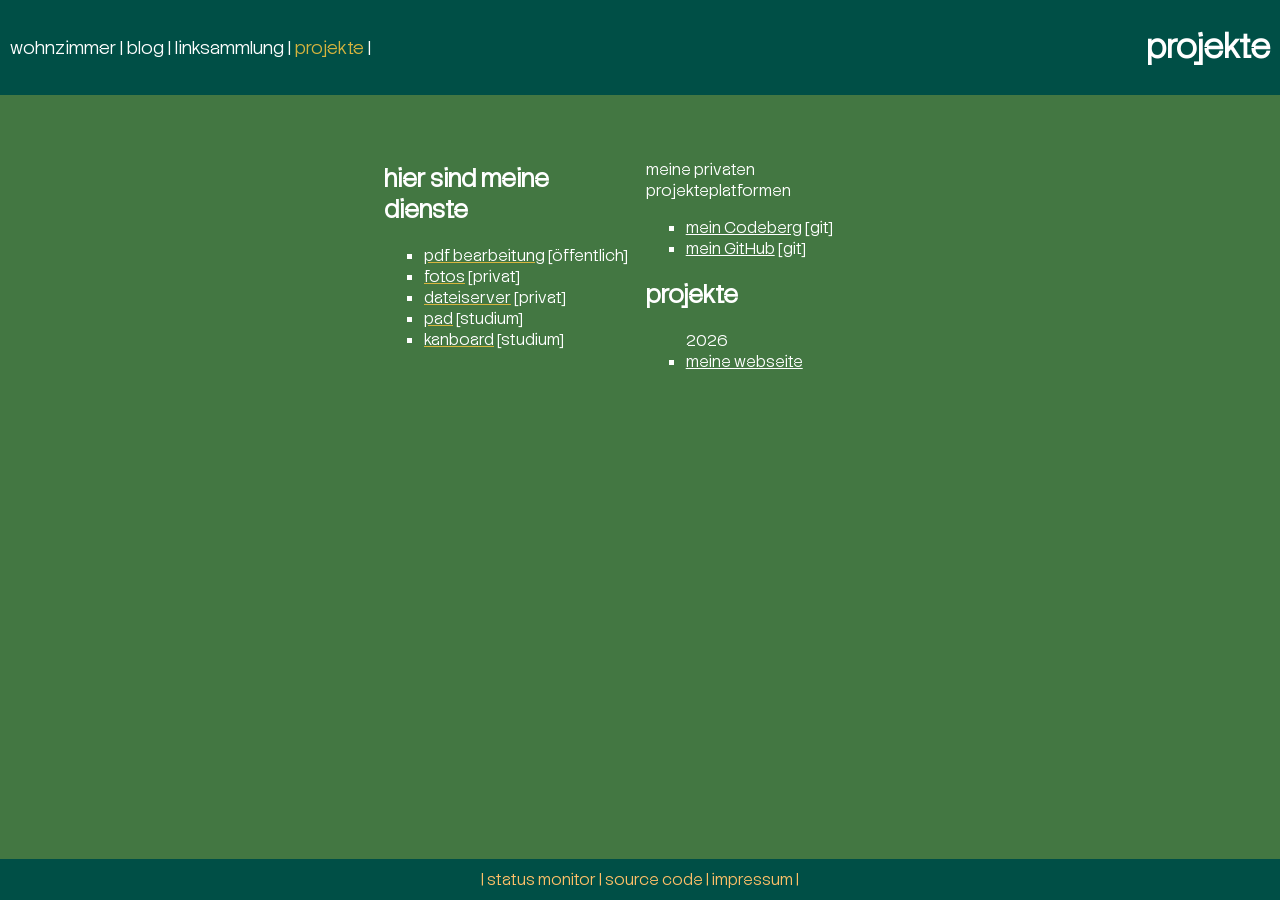
==== projekte/index.html @ 6ef76304 "i love typos" ====
<!DOCTYPE html>
<html lang="de">
<head>
	<meta charset="UTF-8">
	<meta name="viewport" content="width=device-width, initial-scale=1.0">
	<title>nwlf - projekte</title>
	<link rel="stylesheet" href="../css/www.css">

</head>
	<body>

		<div class="nav">
			<div class="nav_links">
				<a href="../index.html">wohnzimmer</a>
                        	<a href="../blog/start.html">blog</a>
                        	<a href="../link/links.html">linksammlung</a>
				<a href="index.html" class="active">projekte</a>
			</div>
		
			<div class="nav_header">
				<h1>projekte</h1>
			</div>
                 </div>


		<div class="main">
			<div class="home">
				<div class="home_left">
			<section>
			<h2>hier sind meine dienste</h2>
			<ul>
				<li><a href="https://pdf.nwlf.me" target="_blank" class="my_stuff">pdf bearbeitung</a> 	[öffentlich] </li>
				<li><a href="https://f.nwlf.me" target="_blank" class="my_stuff">fotos</a>		[privat]		</li>
				<li><a href="https://c.nwlf.me" target="_blank" class="my_stuff">dateiserver</a> 	[privat]		</li>
				<li><a href="https://pad.nwlf.me" target="_blank" class="my_stuff">pad</a>	 	[studium] </li>
				<li><a href="https://kan.nwlf.me" target="_blank" class="my_stuff">kanboard</a> 	[studium] </li>
			</ul>
			</section>
				</div>
				<div class="home_right">
				<p>
				meine privaten projekteplatformen
				</p>
				<ul>
					<li><a href="https://codeberg.org/nwlf">mein Codeberg</a>	[git]</li>
					<li><a href="https://github.com/nilswlf">mein GitHub</a>	[git]</li>

				</ul>
				<h2>projekte</h2>
				<ul> 
				
					2026
					<li><a href="https://codeberg.org/nwlf/www">meine webseite</a></li>

				</ul>
				</div>
			</div>
		</div>

		<div class="footer">
		<p>
		|	<a href="https://stat.nwlf.me" target="_blank">status monitor</a> | <a href="https://codeberg.org/nwlf/www" target="_blank">source code</a> | <a href="impressum.html">impressum</a> |
		</p>
		</div>
	</body>
</html>
---- css/www.css ----
@font-face {
	font-family: "regular";
	src: url("./stack-sans-notch-latin-200-normal.ttf") format("truetype");
	}
/* Quelle der Schrifft: https://fontsource.org/fonts/stack-sans-notch
 * Urheber: https://github.com/DylanYoungKoto/Stack-Sans
 * */
	
/*grundlegende einstellungen
 * Farbpallete von  https://www.wada-sanzo-colors.com/combination/classic/278
 * */
body {
	background-color: #437742;
        color: white; 
        font-family: 'regular';
        margin: 0;
        padding: 0;
	display: grid;
    	grid-template-columns: auto auto;
	grid-template-rows: auto 1fr auto;
	grid-column-gap: 0px;
	grid-row-gap: 0px;
	min-height: 100vh; 
}
/*vierecke sind einfach toll*/
ul, li{
   	list-style-type: square;
	}
a {
	color: white;
}
/*grundlegende sache für die einzelnen bestandteile*/

.nav {
   	grid-area: 1 / 1 / 2 / 5;
  	background: #004f46;
	padding: 5px 10px;
	margin: 0;
	align-items: center;

	display: grid;
	grid-template-columns: auto auto;

	/*sticky ist auch toll*/
     	position: sticky;
    	top: 0;
	z-index: 1000;
}

.main {
	grid-area: 2 / 1 / 6 / 5;
	display: flex;
	justify-content: flex-start;
	align-items: flex-start;
	margin-top: 3rem;
	margin-bottom: 2rem;
        font-size: 1rem;
	margin-left: 30%;
	margin-right: 30%;
}
.main_col {
	display: flex;
}
.col_left,
.col_mid,
.col_right {
    min-width: 200px;
}

.home {
	display: flex;
}
.home_left{
	margin-right: 3%;
	min-width: 200px;
}
.home_right{
}
.blog{
	display: block;
	margin-top: 1rem;
        font-size: 1rem;
}

.footer {
	grid-area: 3 / 1 / 7 / 5;
	text-align: center;
  	background: #004f46;
	color: #fdbf68;
	padding: 10px;
}

/*einstellungen für einzelne bestandteile*/

/*navleiste*/
.nav_links {
	grid-area: 1 / 1 / 2 / 2;
	text-align: left;
}

.nav_header {
	grid-area: 1 / 2 / 2 / 3;
	text-align: right;
}

.nav a {
	font-size: 1.1rem;
	text-decoration: none;
}
.nav a:hover {
	color: #d6b43e;
}
.nav a.active {
	color: #d6b43e;
}
.nav a::after {
	content: "   |   ";
	color: white;
}

.header h1 {
       	font-size: 2rem;
	margin: 0;
	}

/*hauptteil*/

.main p {
	text-align: flex-start;
	}
.main a:hover{
	background-color:#004f46;
}
a.main:visited {
	color: #fdbf68;
}
a.my_stuff {
	text-decoration: underline #d6b43e;
}
a.my_stuff:hover {
	color: #d6b43e;
}
a.tipp{
	color: #fdbf68;
}
a.tipp:visited {
	color: #f5ecc2;
}


.blog p {
	text-align: flex-start;
	}
.main_col p {
        font-size: 1.5rem;
	text-align: center;
	}
/*einstellungen für den footer*/

.footer a {
	font-size: 1rem;
	color: #fdbf68;
	margin-top: 0.5rem;
	text-decoration: none;
}  
.footer a:hover{
	color: white;
}
.footer p {
	margin: 0;
}

@media (max-width: 800px) {
	body {
		font-size: 1rem;
		display: grid;
		grid-template-columns: 1fr;
		grid-template-rows:  auto auto 1fr auto;
		margin: 0px;
	}
	.nav {
		grid-area: 1 / 1 / 2 / 5;
		
		display: grid; 
		grid-template-columns: 1fr;
		grid-template-rows: repeat(2, auto);
	}
	.nav_header{
		grid-area: 1 / 1 / 2 / 2;
		text-align: left;
	}
	.nav_links{
		grid-area: 2 / 1 / 3 / 2;
		text-align: left;
	}
	.nav a {
		margin: 0.3rem 0;
	}
	.main {
		grid-area: 2 / 1 / 4 / 5;
		font-size: 1.1rem;
		margin-top: 2%;
		margin-left: 2%;
		margin-right: 2%;
	}
	.main_col {
	        flex-direction: column;
		align-items: center
	}
	.home {
		display: flex;
		flex-direction: column; 
	}
	.footer {
		grid-area: 4 / 1 / 7 / 2;
	}

}
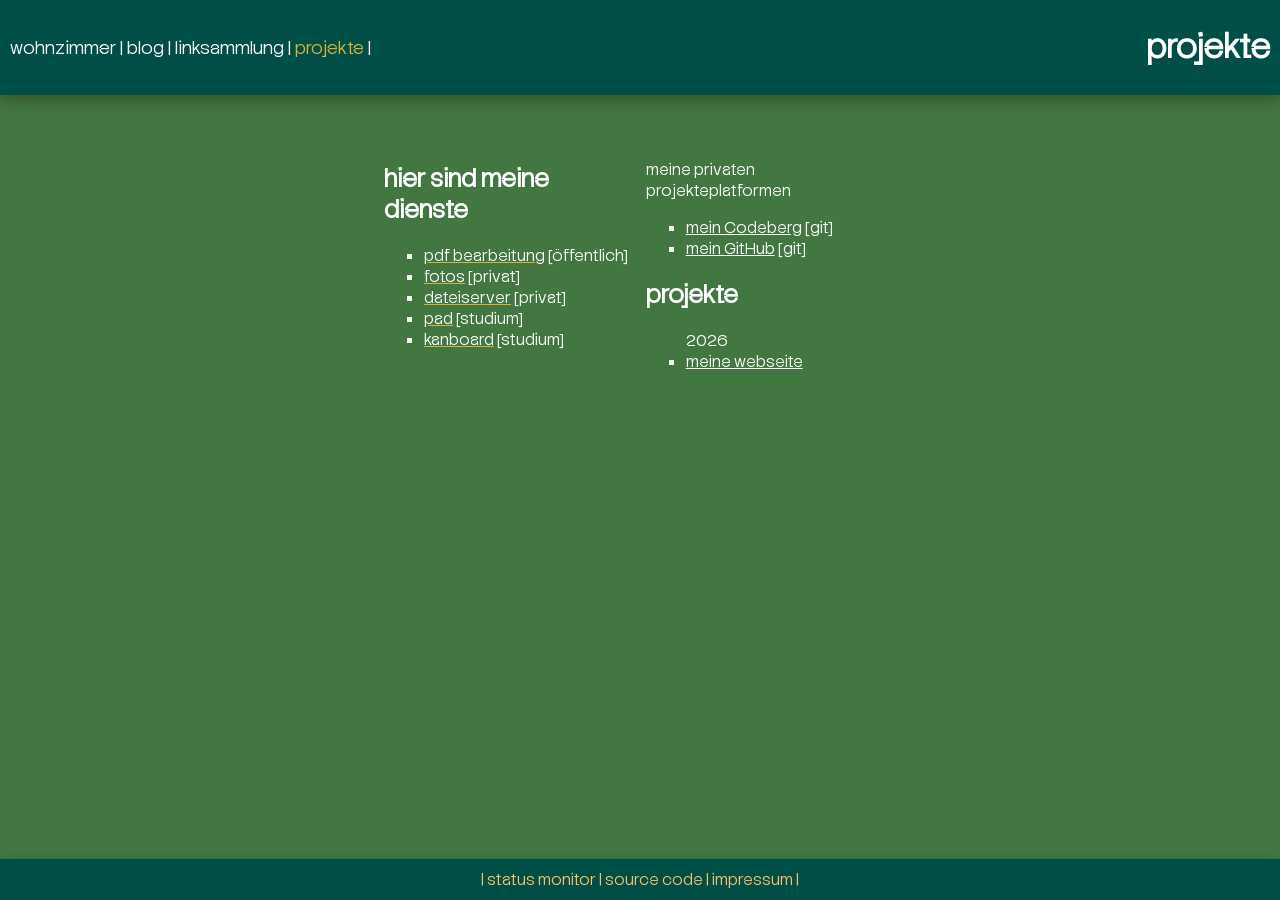
==== commit 418e0bf2: "added analytics" ====
--- a/projekte/index.html
+++ b/projekte/index.html
@@ -5,7 +5,7 @@
 	<meta name="viewport" content="width=device-width, initial-scale=1.0">
 	<title>nwlf - projekte</title>
 	<link rel="stylesheet" href="../css/www.css">
-
+	<script defer src="https://analytics.nwlf.me/script.js" data-website-id="a3e96eae-40ba-4629-aa5b-b36b5094154a"></script>
 </head>
 	<body>
 
--- a/css/www.css
+++ b/css/www.css
@@ -21,6 +21,7 @@
 	grid-column-gap: 0px;
 	grid-row-gap: 0px;
 	min-height: 100vh; 
+	text-wrap-style: balance;
 }
 /*vierecke sind einfach toll*/
 ul, li{
@@ -29,6 +30,7 @@
 a {
 	color: white;
 }
+
 /*grundlegende sache für die einzelnen bestandteile*/
 
 .nav {
@@ -45,28 +47,20 @@
      	position: sticky;
     	top: 0;
 	z-index: 1000;
-}
-
+
+	box-shadow: 0px 5px 15px rgba(0, 0, 0, 0.3);
+}
 .main {
 	grid-area: 2 / 1 / 6 / 5;
 	display: flex;
 	justify-content: flex-start;
 	align-items: flex-start;
 	margin-top: 3rem;
-	margin-bottom: 2rem;
+	margin-bottom: 3rem;
         font-size: 1rem;
 	margin-left: 30%;
 	margin-right: 30%;
 }
-.main_col {
-	display: flex;
-}
-.col_left,
-.col_mid,
-.col_right {
-    min-width: 200px;
-}
-
 .home {
 	display: flex;
 }
@@ -78,8 +72,6 @@
 }
 .blog{
 	display: block;
-	margin-top: 1rem;
-        font-size: 1rem;
 }
 
 .footer {
@@ -88,6 +80,7 @@
   	background: #004f46;
 	color: #fdbf68;
 	padding: 10px;
+	box-shadow: 0px 5px 15px rgba(0, 0, 0, 0.3);
 }
 
 /*einstellungen für einzelne bestandteile*/
@@ -106,6 +99,7 @@
 .nav a {
 	font-size: 1.1rem;
 	text-decoration: none;
+	transition: color 0.3s ease;
 }
 .nav a:hover {
 	color: #d6b43e;
@@ -117,7 +111,6 @@
 	content: "   |   ";
 	color: white;
 }
-
 .header h1 {
        	font-size: 2rem;
 	margin: 0;
@@ -129,7 +122,17 @@
 	text-align: flex-start;
 	}
 .main a:hover{
+	transition: background-color 0.3s ease;
+	padding: 0.3rem;
 	background-color:#004f46;
+	border-radius: 15px;
+	text-decoration: none;
+}
+a.badge:hover{
+	transition: none;
+	background-color: #437742;
+	padding: 0;
+	border-radius: 0;
 }
 a.main:visited {
 	color: #fdbf68;
@@ -146,14 +149,13 @@
 a.tipp:visited {
 	color: #f5ecc2;
 }
-
-
+.sub_nav p {
+	margin: 0;
+}
 .blog p {
 	text-align: flex-start;
 	}
 .main_col p {
-        font-size: 1.5rem;
-	text-align: center;
 	}
 /*einstellungen für den footer*/
 
@@ -162,6 +164,7 @@
 	color: #fdbf68;
 	margin-top: 0.5rem;
 	text-decoration: none;
+	transition: color 0.3s ease;
 }  
 .footer a:hover{
 	color: white;
@@ -205,7 +208,6 @@
 	}
 	.main_col {
 	        flex-direction: column;
-		align-items: center
 	}
 	.home {
 		display: flex;
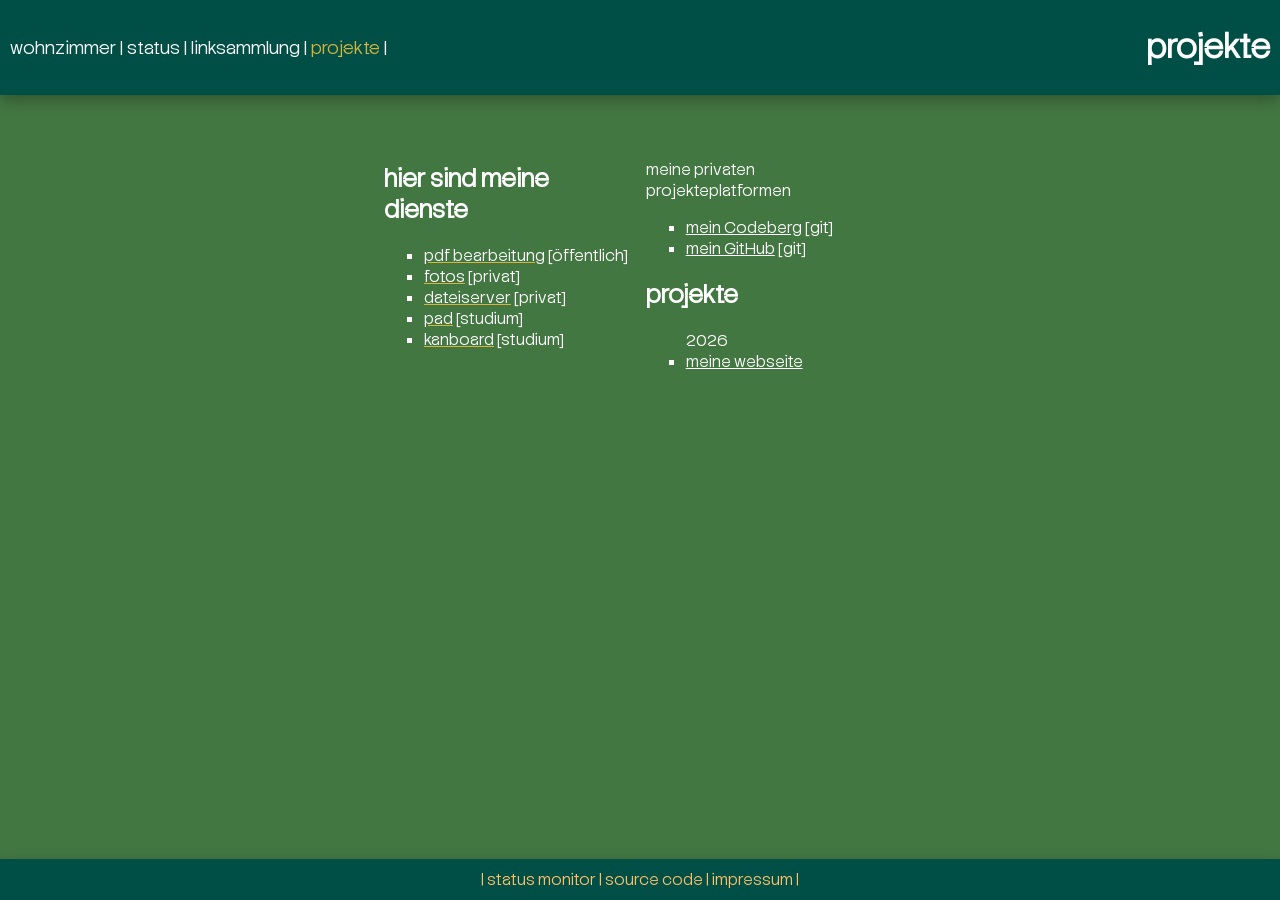
==== commit eab2a59b: "added status, removed blog" ====
--- a/projekte/index.html
+++ b/projekte/index.html
@@ -12,7 +12,7 @@
 		<div class="nav">
 			<div class="nav_links">
 				<a href="../index.html">wohnzimmer</a>
-                        	<a href="../blog/start.html">blog</a>
+                        	<a href="../content/status.html">status</a>
                         	<a href="../link/links.html">linksammlung</a>
 				<a href="index.html" class="active">projekte</a>
 			</div>
@@ -59,7 +59,7 @@
 
 		<div class="footer">
 		<p>
-		|	<a href="https://stat.nwlf.me" target="_blank">status monitor</a> | <a href="https://codeberg.org/nwlf/www" target="_blank">source code</a> | <a href="impressum.html">impressum</a> |
+		|	<a href="https://stat.nwlf.me" target="_blank">status monitor</a> | <a href="https://codeberg.org/nwlf/www" target="_blank">source code</a> | <a href="../impressum.html">impressum</a> |
 		</p>
 		</div>
 	</body>
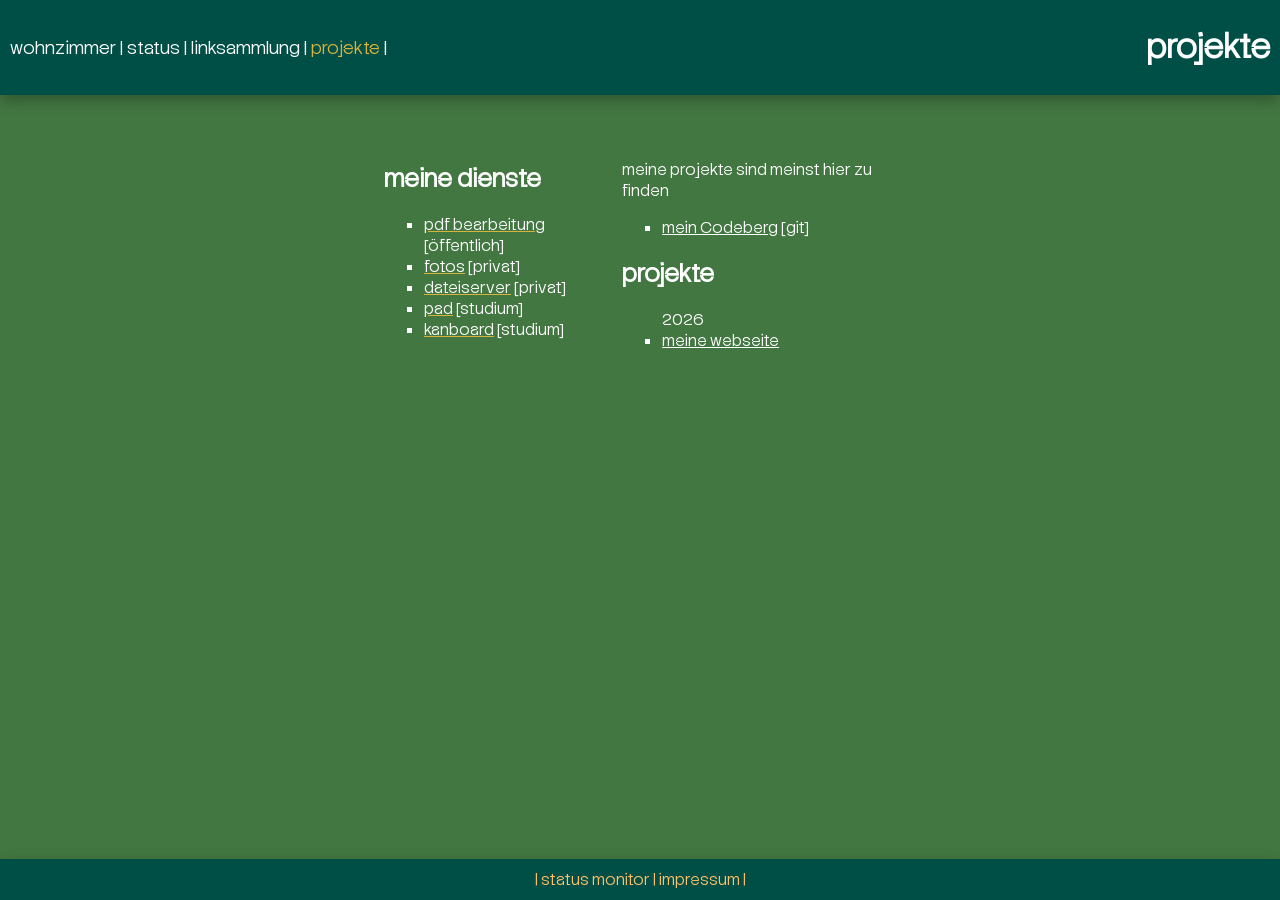
==== commit 62cf808a: "reworkt footer and home" ====
--- a/projekte/index.html
+++ b/projekte/index.html
@@ -27,7 +27,7 @@
 			<div class="home">
 				<div class="home_left">
 			<section>
-			<h2>hier sind meine dienste</h2>
+			<h2>meine dienste</h2>
 			<ul>
 				<li><a href="https://pdf.nwlf.me" target="_blank" class="my_stuff">pdf bearbeitung</a> 	[öffentlich] </li>
 				<li><a href="https://f.nwlf.me" target="_blank" class="my_stuff">fotos</a>		[privat]		</li>
@@ -38,12 +38,9 @@
 			</section>
 				</div>
 				<div class="home_right">
-				<p>
-				meine privaten projekteplatformen
-				</p>
+					<p> meine projekte sind meinst hier zu finden</p>
 				<ul>
 					<li><a href="https://codeberg.org/nwlf">mein Codeberg</a>	[git]</li>
-					<li><a href="https://github.com/nilswlf">mein GitHub</a>	[git]</li>
 
 				</ul>
 				<h2>projekte</h2>
@@ -59,7 +56,7 @@
 
 		<div class="footer">
 		<p>
-		|	<a href="https://stat.nwlf.me" target="_blank">status monitor</a> | <a href="https://codeberg.org/nwlf/www" target="_blank">source code</a> | <a href="../impressum.html">impressum</a> |
+		|	<a href="https://stat.nwlf.me" target="_blank">status monitor</a> | <a href="../impressum.html">impressum</a> |
 		</p>
 		</div>
 	</body>
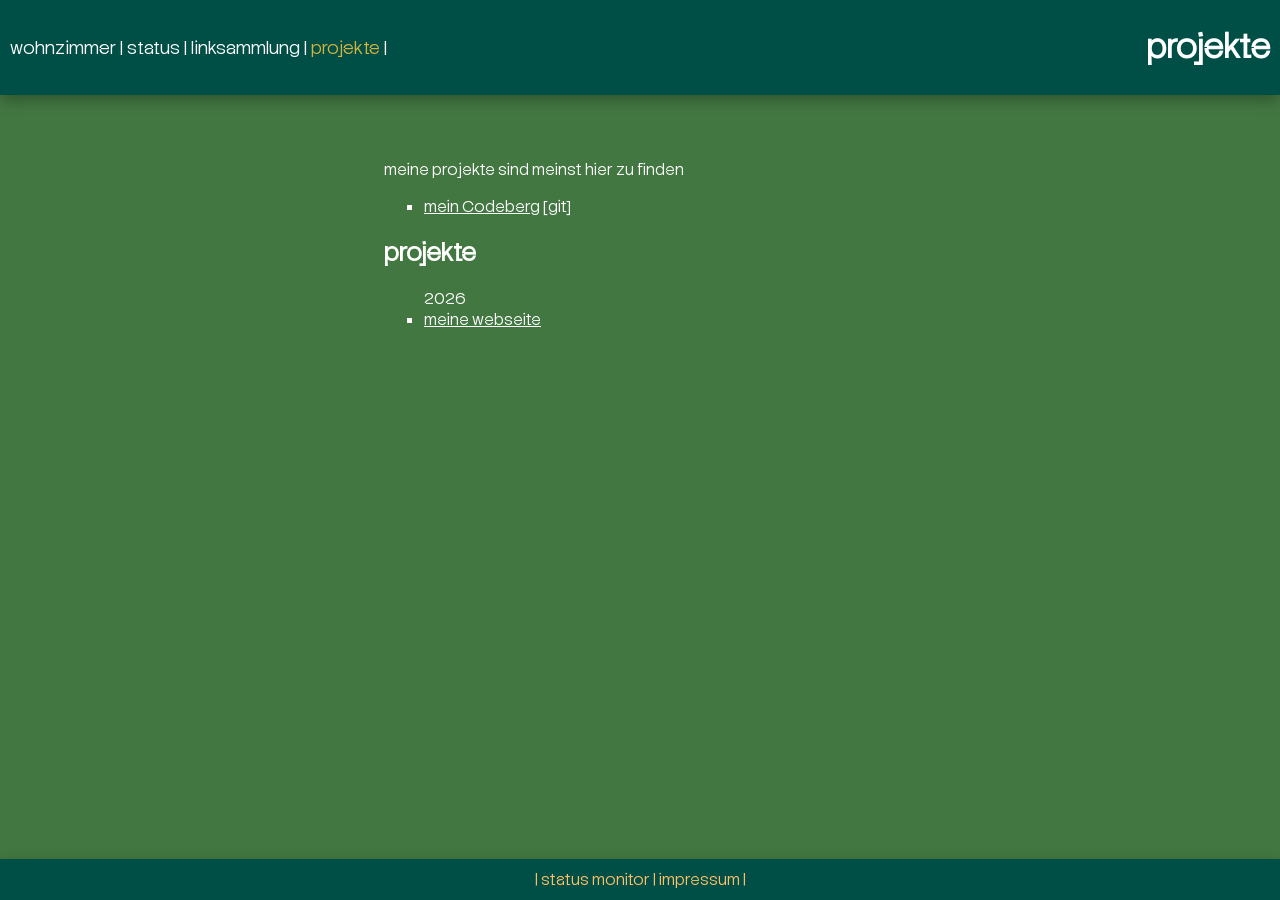
==== commit 0d1ad0d3: "updated home, legals" ====
--- a/projekte/index.html
+++ b/projekte/index.html
@@ -25,18 +25,6 @@
 
 		<div class="main">
 			<div class="home">
-				<div class="home_left">
-			<section>
-			<h2>meine dienste</h2>
-			<ul>
-				<li><a href="https://pdf.nwlf.me" target="_blank" class="my_stuff">pdf bearbeitung</a> 	[öffentlich] </li>
-				<li><a href="https://f.nwlf.me" target="_blank" class="my_stuff">fotos</a>		[privat]		</li>
-				<li><a href="https://c.nwlf.me" target="_blank" class="my_stuff">dateiserver</a> 	[privat]		</li>
-				<li><a href="https://pad.nwlf.me" target="_blank" class="my_stuff">pad</a>	 	[studium] </li>
-				<li><a href="https://kan.nwlf.me" target="_blank" class="my_stuff">kanboard</a> 	[studium] </li>
-			</ul>
-			</section>
-				</div>
 				<div class="home_right">
 					<p> meine projekte sind meinst hier zu finden</p>
 				<ul>
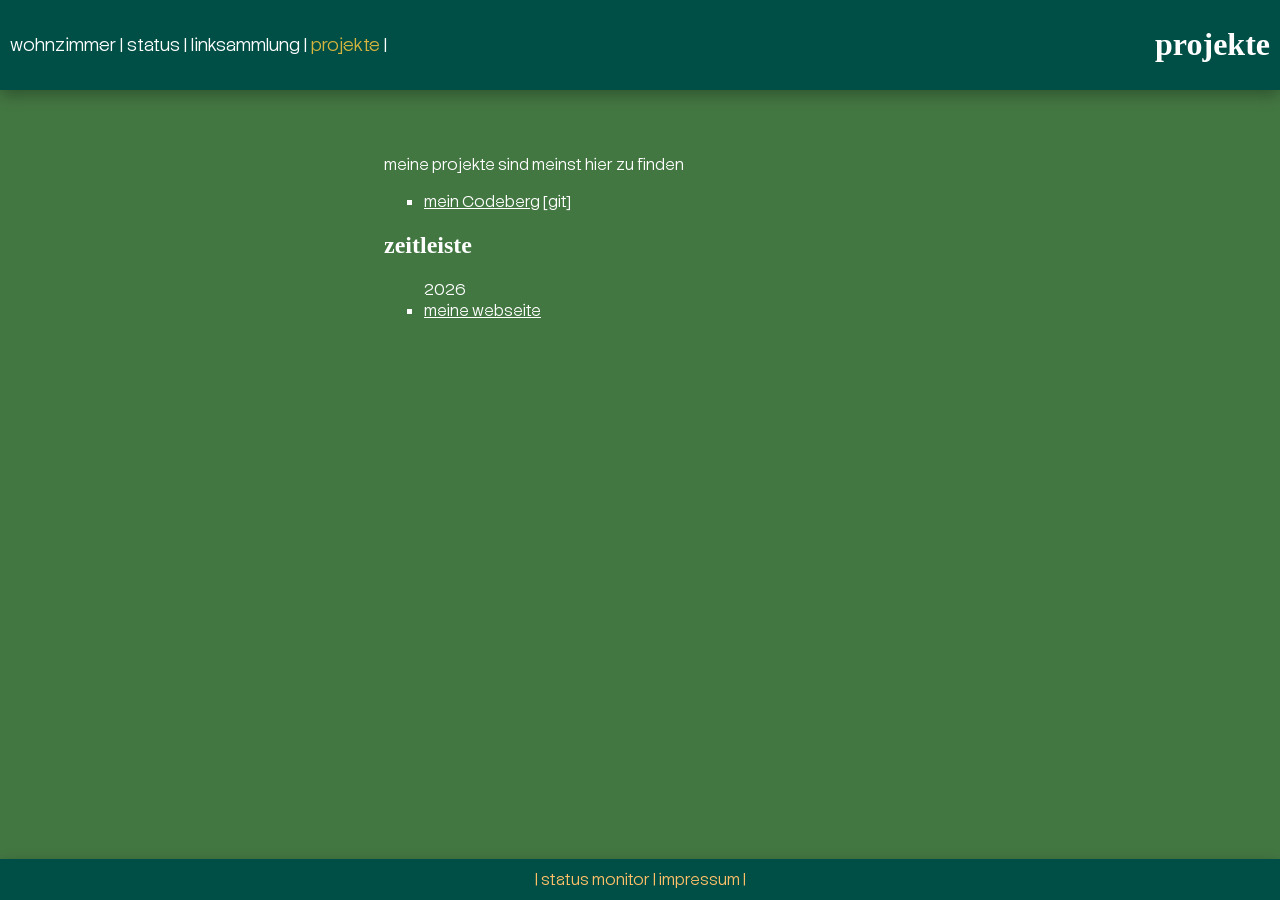
==== commit a5ca0cef: "new font wow" ====
--- a/projekte/index.html
+++ b/projekte/index.html
@@ -31,7 +31,7 @@
 					<li><a href="https://codeberg.org/nwlf">mein Codeberg</a>	[git]</li>
 
 				</ul>
-				<h2>projekte</h2>
+				<h2>zeitleiste</h2>
 				<ul> 
 				
 					2026
--- a/css/www.css
+++ b/css/www.css
@@ -1,6 +1,10 @@
 @font-face {
 	font-family: "regular";
 	src: url("./stack-sans-notch-latin-200-normal.ttf") format("truetype");
+	}
+@font-face {
+	font-family: "header";
+	src: url("./FugazOne-Regular.ttf") format("truetype");
 	}
 /* Quelle der Schrifft: https://fontsource.org/fonts/stack-sans-notch
  * Urheber: https://github.com/DylanYoungKoto/Stack-Sans
@@ -31,6 +35,11 @@
 	color: white;
 }
 
+h2 {
+	
+        font-family: 'header';
+}
+
 /*grundlegende sache für die einzelnen bestandteile*/
 
 .nav {
@@ -92,6 +101,7 @@
 }
 
 .nav_header {
+        font-family: 'header';
 	grid-area: 1 / 2 / 2 / 3;
 	text-align: right;
 }
@@ -127,12 +137,6 @@
 	background-color:#004f46;
 	border-radius: 15px;
 	text-decoration: none;
-}
-a.badge:hover{
-	transition: none;
-	background-color: #437742;
-	padding: 0;
-	border-radius: 0;
 }
 a.main:visited {
 	color: #fdbf68;
@@ -203,8 +207,8 @@
 		grid-area: 2 / 1 / 4 / 5;
 		font-size: 1.1rem;
 		margin-top: 2%;
-		margin-left: 2%;
-		margin-right: 2%;
+		margin-left: 5%;
+		margin-right: 5%;
 	}
 	.main_col {
 	        flex-direction: column;
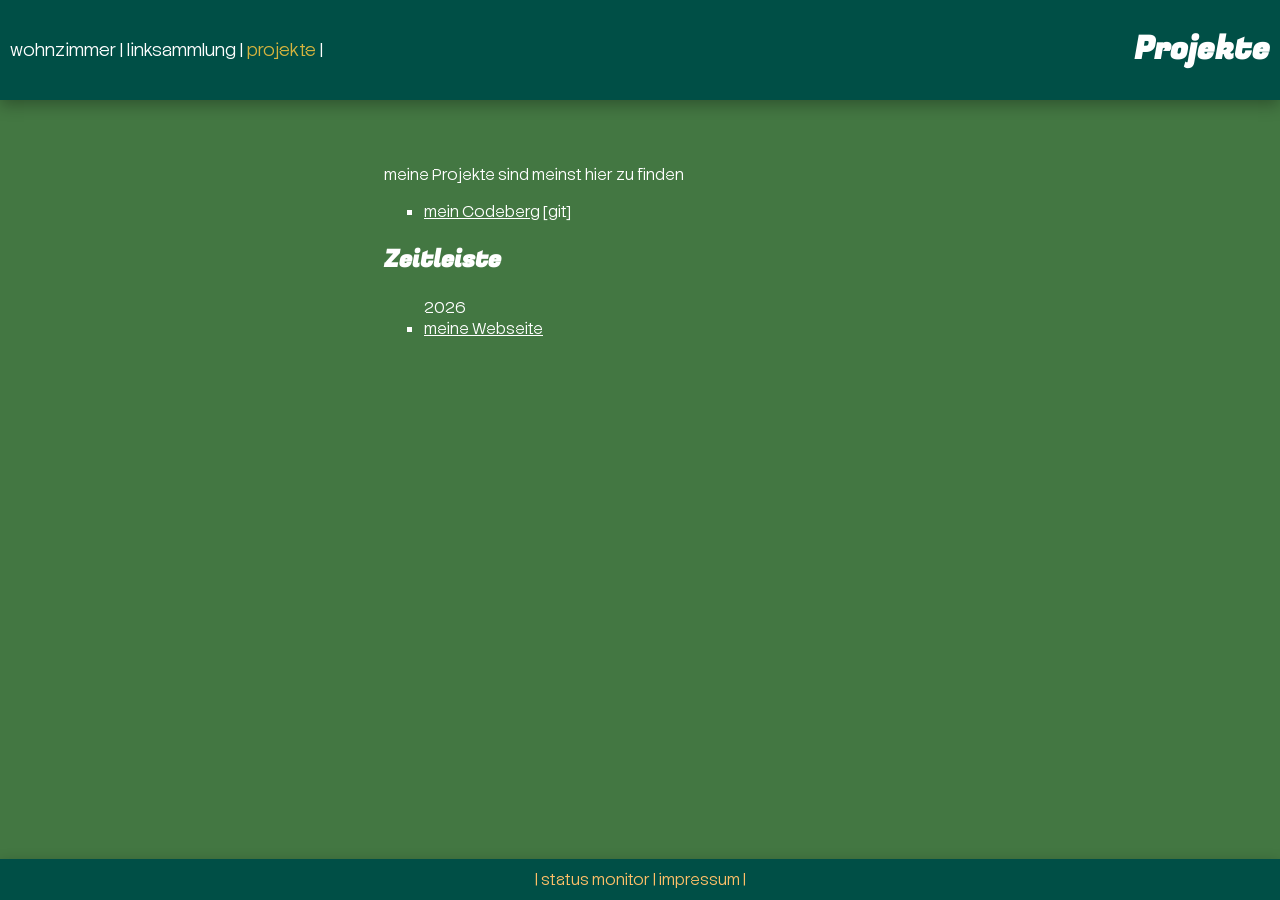
==== commit 8f93e2d2: "removed useless" ====
--- a/projekte/index.html
+++ b/projekte/index.html
@@ -12,13 +12,12 @@
 		<div class="nav">
 			<div class="nav_links">
 				<a href="../index.html">wohnzimmer</a>
-                        	<a href="../content/status.html">status</a>
                         	<a href="../link/links.html">linksammlung</a>
 				<a href="index.html" class="active">projekte</a>
 			</div>
 		
 			<div class="nav_header">
-				<h1>projekte</h1>
+				<h1>Projekte</h1>
 			</div>
                  </div>
 
@@ -26,16 +25,16 @@
 		<div class="main">
 			<div class="home">
 				<div class="home_right">
-					<p> meine projekte sind meinst hier zu finden</p>
+					<p> meine Projekte sind meinst hier zu finden</p>
 				<ul>
 					<li><a href="https://codeberg.org/nwlf">mein Codeberg</a>	[git]</li>
 
 				</ul>
-				<h2>zeitleiste</h2>
+				<h2>Zeitleiste</h2>
 				<ul> 
 				
 					2026
-					<li><a href="https://codeberg.org/nwlf/www">meine webseite</a></li>
+					<li><a href="https://codeberg.org/nwlf/www">meine Webseite</a></li>
 
 				</ul>
 				</div>
--- a/css/www.css
+++ b/css/www.css
@@ -9,7 +9,6 @@
 /* Quelle der Schrifft: https://fontsource.org/fonts/stack-sans-notch
  * Urheber: https://github.com/DylanYoungKoto/Stack-Sans
  * */
-	
 /*grundlegende einstellungen
  * Farbpallete von  https://www.wada-sanzo-colors.com/combination/classic/278
  * */
@@ -34,14 +33,10 @@
 a {
 	color: white;
 }
-
 h2 {
-	
         font-family: 'header';
 }
-
 /*grundlegende sache für die einzelnen bestandteile*/
-
 .nav {
    	grid-area: 1 / 1 / 2 / 5;
   	background: #004f46;
@@ -82,7 +77,6 @@
 .blog{
 	display: block;
 }
-
 .footer {
 	grid-area: 3 / 1 / 7 / 5;
 	text-align: center;
@@ -91,21 +85,17 @@
 	padding: 10px;
 	box-shadow: 0px 5px 15px rgba(0, 0, 0, 0.3);
 }
-
 /*einstellungen für einzelne bestandteile*/
-
 /*navleiste*/
 .nav_links {
 	grid-area: 1 / 1 / 2 / 2;
 	text-align: left;
 }
-
 .nav_header {
         font-family: 'header';
 	grid-area: 1 / 2 / 2 / 3;
 	text-align: right;
 }
-
 .nav a {
 	font-size: 1.1rem;
 	text-decoration: none;
@@ -125,7 +115,6 @@
        	font-size: 2rem;
 	margin: 0;
 	}
-
 /*hauptteil*/
 
 .main p {
@@ -156,13 +145,9 @@
 .sub_nav p {
 	margin: 0;
 }
-.blog p {
-	text-align: flex-start;
-	}
 .main_col p {
 	}
 /*einstellungen für den footer*/
-
 .footer a {
 	font-size: 1rem;
 	color: #fdbf68;
@@ -220,5 +205,4 @@
 	.footer {
 		grid-area: 4 / 1 / 7 / 2;
 	}
-
-}
+}
